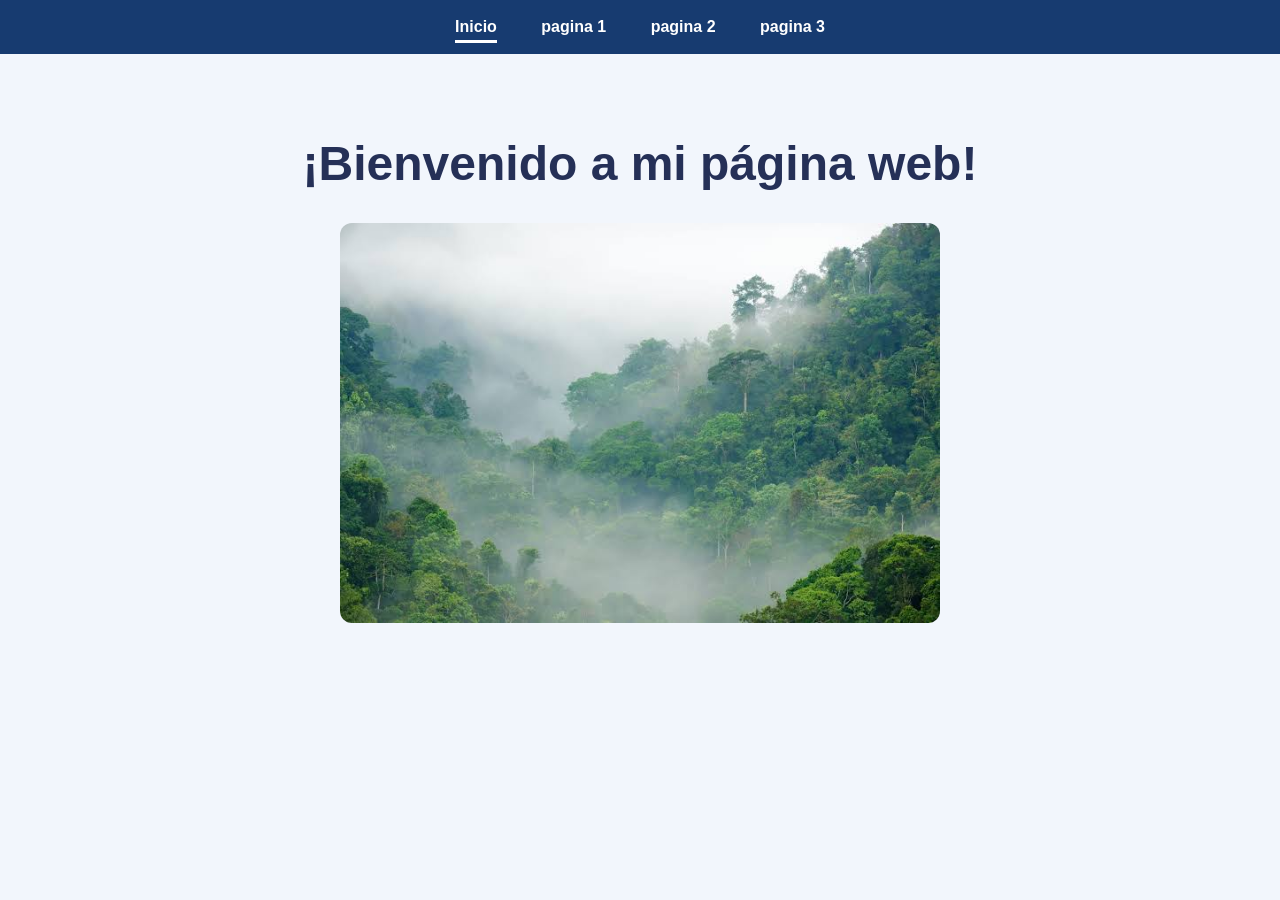
==== index.html @ 7ee071cc "primer commit de la practica" ====
<!DOCTYPE html>
<html lang="es">
<head>
    <meta charset="UTF-8">
    <meta name="viewport" content="width=device-width, initial-scale=1.0">
    <title>Mi primera página</title>
    <link rel="stylesheet" href="css/styles.css">
</head>
<body>
    <nav>
        <a href="index.html" class="active" aria-current="page">Inicio</a>
        <a href="pagina1.html">pagina 1</a>
        <a href="pagina2.html">pagina 2</a>
        <a href="pagina3.html">pagina 3</a>
</nav>

    <main>
        <h1>¡Bienvenido a mi página web!</h1>
        <img src="img/bosque.jpg" alt="Imagen principal de mi página">
    </main>
</body>
</html>
---- css/styles.css ----
body {
    margin: 0;
    font-family: Arial, sans-serif;
    background-color: #f2f6fc;
    color: #253057;
    text-align: center;
}

nav {
    background-color: #173b70;
    padding: 18px;
}

nav a {
    color: white;
    text-decoration: none;
    margin: 0 20px;
    font-weight: bold;
}

nav a:hover {
    text-decoration: underline;
}

main {
    padding: 50px 20px;
}

h1{
    font-size: 48px;
}

img{
    width: 100%;
    max-width: 600px;
    height: auto;
    border-radius: 12px;
}

nav a.active {
    border-bottom: 3px solid white;
    padding-bottom: 5px;    
}

.card-img-top{
    width: 100%;
    max-width: none;
    height: 200px;
    object-fit: cover;
    border-radius: 0;
}
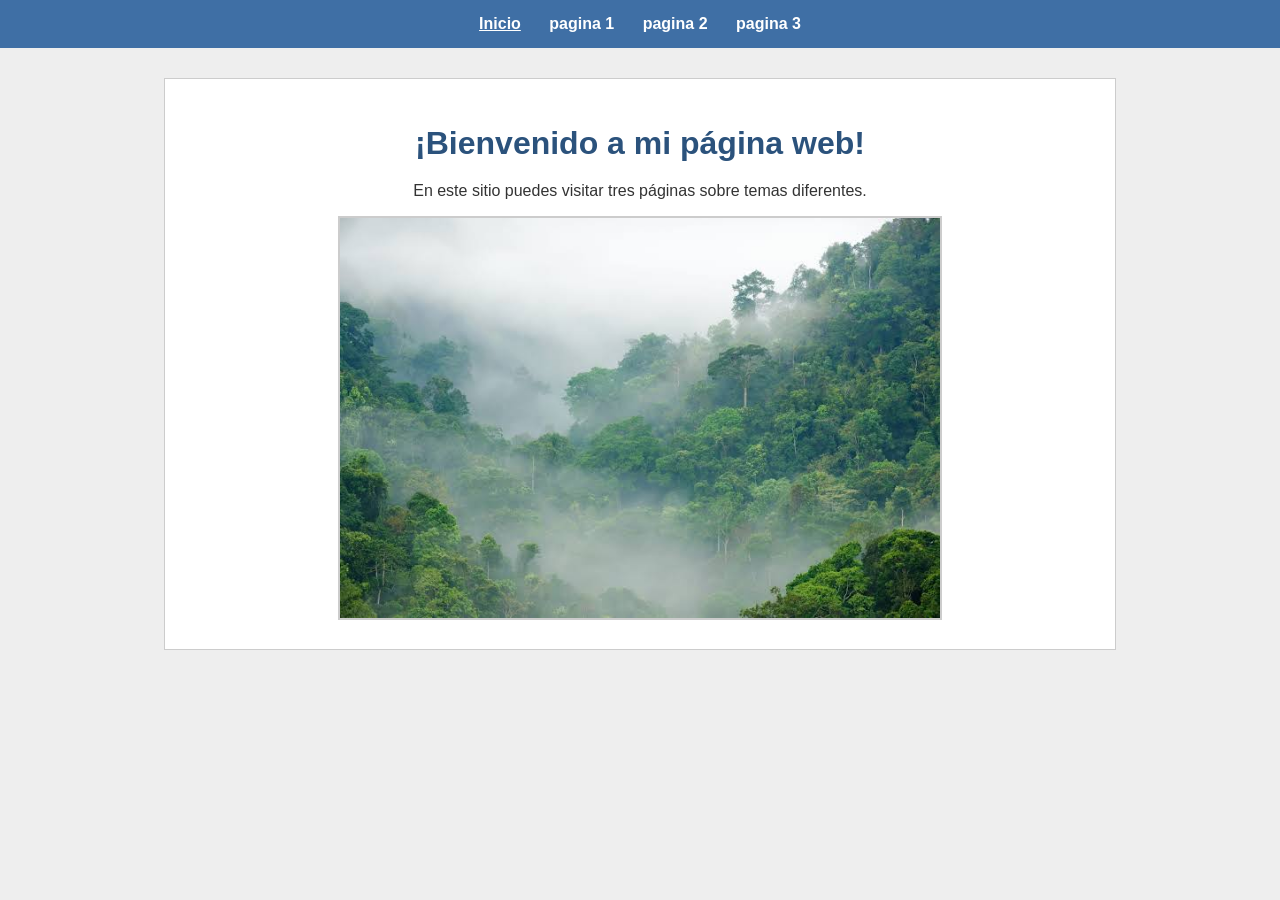
==== commit 9f313e72: "interfaz" ====
--- a/index.html
+++ b/index.html
@@ -16,6 +16,7 @@
 
     <main>
         <h1>¡Bienvenido a mi página web!</h1>
+        <p>En este sitio puedes visitar tres páginas sobre temas diferentes.</p>
         <img src="img/bosque.jpg" alt="Imagen principal de mi página">
     </main>
 </body>
--- a/css/styles.css
+++ b/css/styles.css
@@ -1,52 +1,62 @@
 body {
     margin: 0;
     font-family: Arial, sans-serif;
-    background-color: #f2f6fc;
-    color: #253057;
-    text-align: center;
+    background-color: #eeeeee;
+    color: #333333;
 }
 
 nav {
-    background-color: #173b70;
-    padding: 18px;
+    background-color: #3f6fa5;
+    padding: 15px;
+    text-align: center;
 }
 
 nav a {
     color: white;
+    margin: 0 12px;
     text-decoration: none;
-    margin: 0 20px;
     font-weight: bold;
 }
 
-nav a:hover {
+nav a:hover,
+nav a.active {
     text-decoration: underline;
 }
 
 main {
-    padding: 50px 20px;
+    max-width: 900px;
+    margin: 30px auto;
+    padding: 25px;
+    background-color: white;
+    border: 1px solid #cccccc;
+    text-align: center;
 }
 
-h1{
-    font-size: 48px;
+h1 {
+    color: #2b527c;
+    font-size: 32px;
+    margin-bottom: 20px;
 }
 
-img{
+main > img {
     width: 100%;
     max-width: 600px;
     height: auto;
-    border-radius: 12px;
+    border: 2px solid #cccccc;
 }
 
-nav a.active {
-    border-bottom: 3px solid white;
-    padding-bottom: 5px;    
+.card {
+    border: 1px solid #cccccc;
+    border-radius: 0;
 }
 
-.card-img-top{
+.card-img-top {
     width: 100%;
-    max-width: none;
-    height: 200px;
+    height: 180px;
     object-fit: cover;
     border-radius: 0;
 }
 
+.card-title {
+    color: #2b527c;
+}
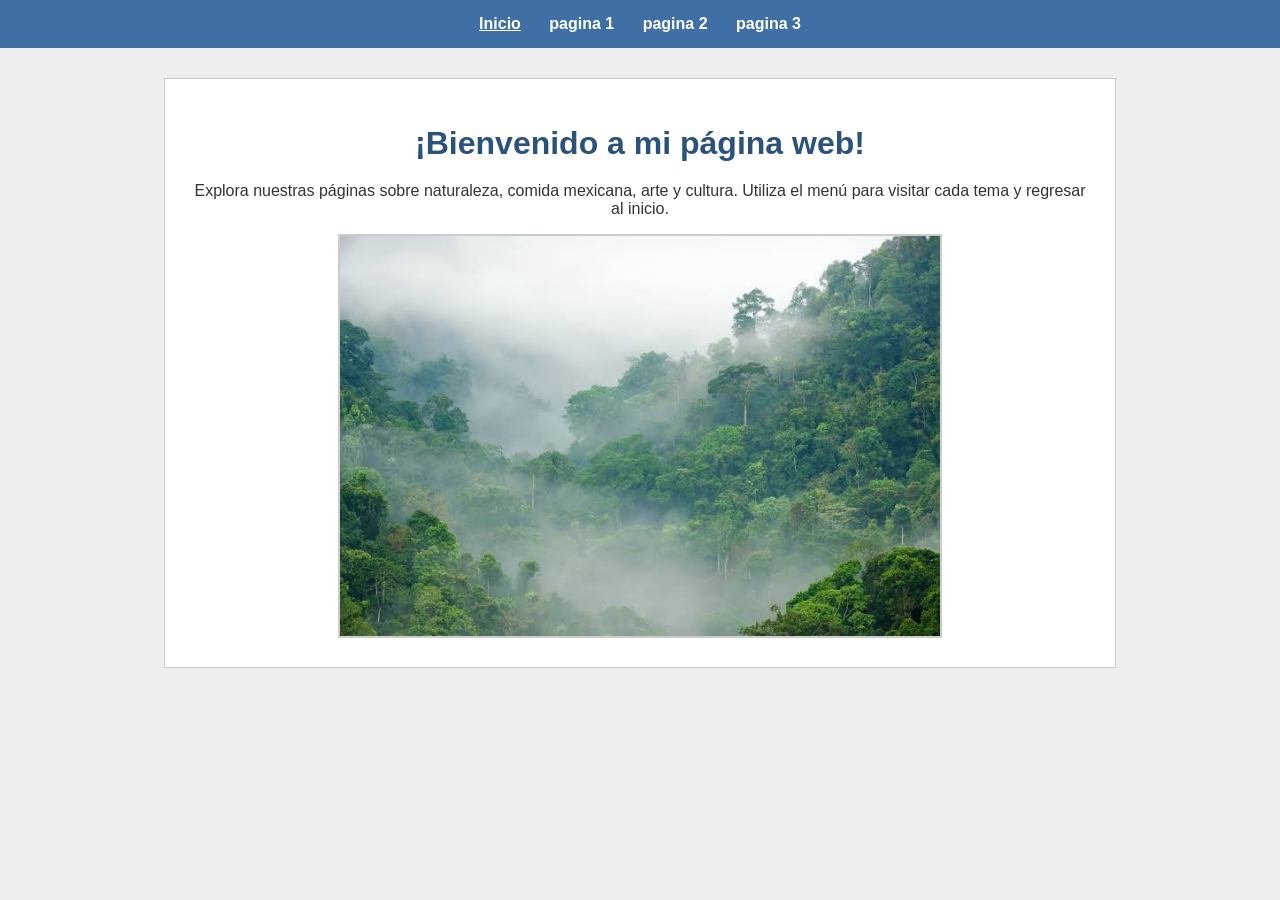
==== commit a9c95c0b: "Mejora descripcion del inicio y agrega mis datos (Roberto)" ====
--- a/index.html
+++ b/index.html
@@ -16,7 +16,7 @@
 
     <main>
         <h1>¡Bienvenido a mi página web!</h1>
-        <p>En este sitio puedes visitar tres páginas sobre temas diferentes.</p>
+        <p>Explora nuestras páginas sobre naturaleza, comida mexicana, arte y cultura. Utiliza el menú para visitar cada tema y regresar al inicio.</p>
         <img src="img/bosque.jpg" alt="Imagen principal de mi página">
     </main>
 </body>
